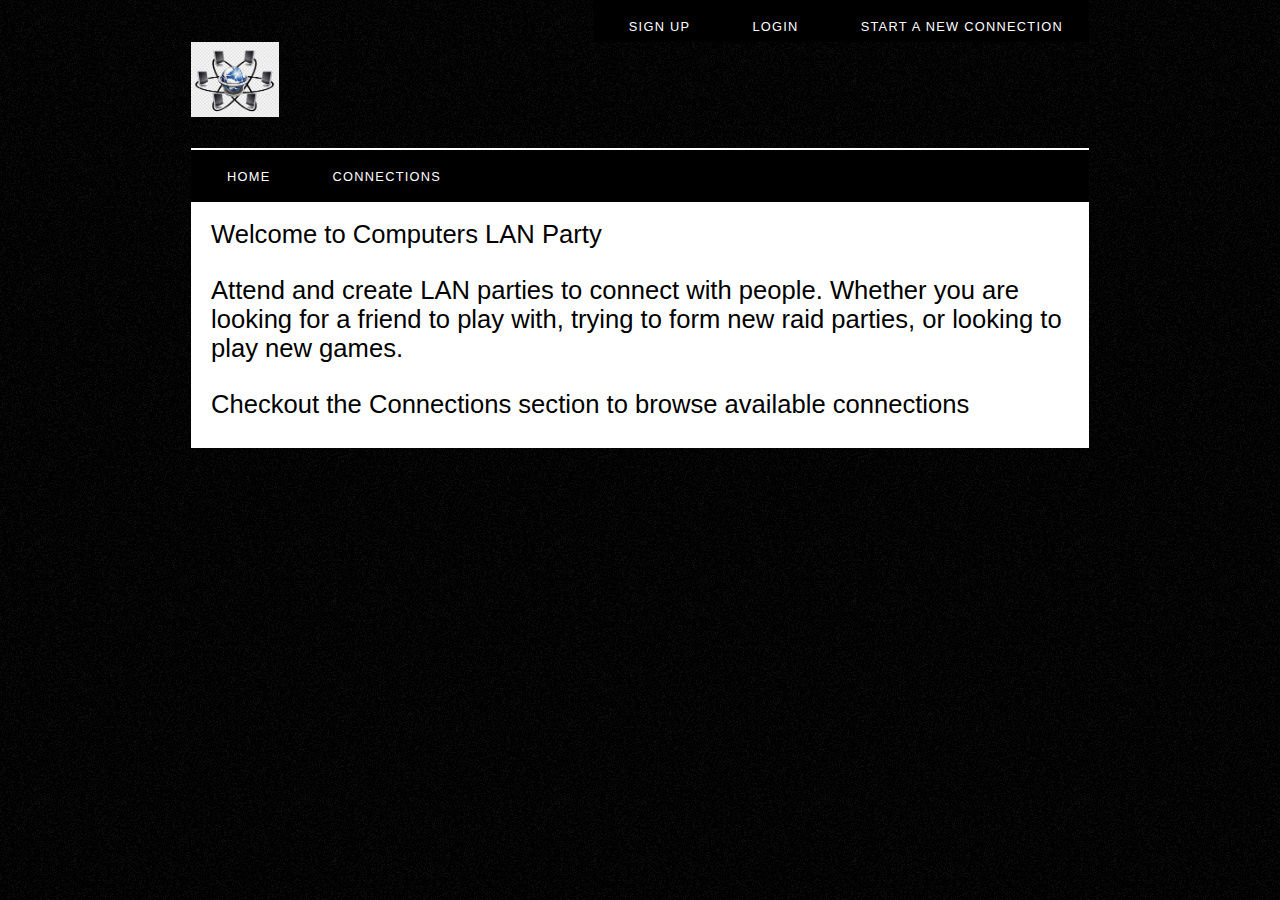
==== Milestone 1/index.html @ ded64d34 "First Commit" ====
<!DOCTYPE HTML>
<html lang="en">

<head>
	<title>Computers LAN Party</title>
	<link rel="stylesheet" type="text/css" href="style/style.css" title="style" />
</head>
<body>
	<div id="main">
		<div id="header">
			<div id="logo">
                <ul id="user_navigation">
                        <li><a href="">Start a new connection</a></li>
                        <li><a href="connections.html">Login</a></li>
                        <li><a href="connections.html">Sign Up</a></li>
                    </ul>
				<div id="logo_text">
					<h1><a href="index.html"><img src="images/icon.jpg" height="75" alt="Burn's Computers"></a></h1>
				</div>
                
			</div>
			<div id="menubar">
				<ul id="menu">
                    <li><a href="index.html">Home</a></li>
					<li><a href="connections.html">Connections</a></li>
				</ul>
			</div>
		</div>
		<div id="site_content">
            <br>
			<h2>Welcome to Computers LAN Party</h2>
            <br>
            <h2>Attend and create LAN parties to connect with people. Whether you are looking for a friend to play with, trying to form new raid parties, or looking to play new games.</h2>
            <br>
            <h2>Checkout the Connections section to browse available connections</h2>
	  </div>
    </div>
</body>
</html>
---- Milestone 1/style/style.css ----
html
{ height: 100%;}

*
{ margin: 0;
  padding: 0;}

body
{ font: normal .80em 'impact', verdana, sans-serif;
  background: #F0EFE2 url(background.png) repeat;
  color: #000;}

p
{ padding: 0 0 25px 0;
  line-height: 1.7em;}

img
{ border: 0;}
h1

{
    font: normal 225% 'trebuchet ms', verdana, sans-serif;
    color: #000;
    margin: 0 0 15px 0;
    padding: 15px 0 5px 0;
}

h2
{
    font: normal 200% 'trebuchet ms', verdana, sans-serif;
    margin: 0 0 7px 0;
    padding: 3px 0 2px 0;
}

h3
{
    font: normal 175% 'trebuchet ms', verdana, sans-serif;
    margin: 3px 25px;
    padding: 3px 0 3px 0;
}

a, a:hover
{ outline: none;
  text-decoration: underline;
  color: #000;}

a:hover
{ text-decoration: none;}

.left
{ float: left;
  width: auto;
  margin-right: 10px;}

.right
{ float: right; 
  width: auto;
  margin-left: 10px;}

.center
{ display: block;
  text-align: center;
  margin: 20px auto;}

blockquote
{ margin: 20px 0; 
  padding: 10px 20px 0 20px;
  border: 1px solid #E5E5DB;
  background: #FFF;}

ul
{ margin: 2px 0 22px 17px;}

ul li
{ list-style-type: circle;
    margin: 0 0 6px 0; 
    padding: 0 0 4px 5px;
    color: #FFF;}

#main, #logo, #menubar, #site_content
{ margin-left: auto; 
  margin-right: auto;}

#header
{ background: transparent;
  height: 202px;}

#logo
{ width: 898px;
  position: relative;
  height: 148px;
  border-bottom: 2px solid #FFF;}

#logo #logo_text 
{ position: absolute; 
  top: 20px;
  left: 0;}

#logo h1, #logo h2
{ font: normal 300% 'trebuchet ms', verdana, sans-serif;
  border-bottom: 0;
  text-transform: none;
  margin: 0;}

#logo_text h1, #logo_text h1 a, #logo_text h1 a:hover 
{ padding: 22px 0 0 0;
  color: #FFF;
  letter-spacing: -1px;
  text-decoration: none;}

#logo_text h1 a .logo_colour
{ color: #FFF;}

#logo_text h2, 
{ font-size: 100%;
  padding: 4px 0 0 0;
  color: #FFF;}

#user_navigation
{
    width: auto;
    height: auto;
    padding: 0;
    background: #000;
    float: right
}

ul#user_navigation, ul#user_navigation li
{
    float: right;
    margin: 0;
    padding: 0;
}

ul#user_navigation li
{
    list-style: none;
}

ul#user_navigation li a
{
    letter-spacing: 0.1em;
    font: normal 100% verdana, sans-serif;
    display: block;
    float: right;
    height: 17px;
    margin: 10px 0 0 10px;
    padding: 9px 26px 6px 26px;
    text-align: center;
    color: #FFF;
    text-transform: uppercase;
    text-decoration: none;
    background: transparent;
}

#menubar
{ width: 898px;
  height: 52px;
  padding: 0;
  background: #000;} 

ul#menu, ul#menu li
{ float: left;
  margin: 0; 
  padding: 0;}

ul#menu li
{ list-style: none;}

ul#menu li a
{ letter-spacing: 0.1em;
  font: normal 100% verdana, sans-serif;
  display: block; 
  float: left; 
  height: 17px;
  margin: 10px 0 0 10px;
  padding: 9px 26px 6px 26px;
  text-align: center;
  color: #FFF;
  text-transform: uppercase;
  text-decoration: none;
  background: transparent;} 

ul#menu li a:hover, ul#menu li.selected a, ul#menu li.selected a:hover
{ color: #FFF;
  background: transparent url(transparent_light.png) repeat;}

#site_content
{ width: 854px;
  overflow: hidden;
  margin: 0 auto 0 auto;
  padding: 0 24px 20px 20px;
  background: #FFF;} 

#content
{ text-align: left;
  float: left;
  width: 595px;
  padding: 0;}

#content ul
{ margin: 2px 0 22px 0px;}

#content ul li
{ list-style-type: none;
  background: url(bullet.png) no-repeat;
  margin: 0 0 6px 0; 
  padding: 0 0 4px 25px;
  line-height: 1.5em;}
  
.form_settings
{ margin: 15px 0 0 0;}

.form_settings p
{ padding: 0 0 4px 0;}

.form_settings span
{ float: left; 
  width: 200px; 
  text-align: left;}
  
.form_settings input, .form_settings textarea
{ padding: 5px; 
  width: 299px; 
  font: 100% verdana; 
  border: 1px solid #E5E5DB; 
  background: #FFF; 
  color: #47433F;}
  
.form_settings .submit
{ font: 100% verdana; 
  border: 1px solid; 
  width: 99px; 
  margin: 0 0 0 212px; 
  height: 33px;
  padding: 2px 0 3px 0;
  cursor: pointer; 
  background: #000; 
  color: #FFF;}

.form_settings textarea, .form_settings select
{ font: 100% verdana; 
  width: 299px;}

.form_settings select
{ width: 310px;}

.form_settings
{ margin: 4px 0; 
  padding: 0; 
  width: 14px;
  border: 0;
  background: none;}
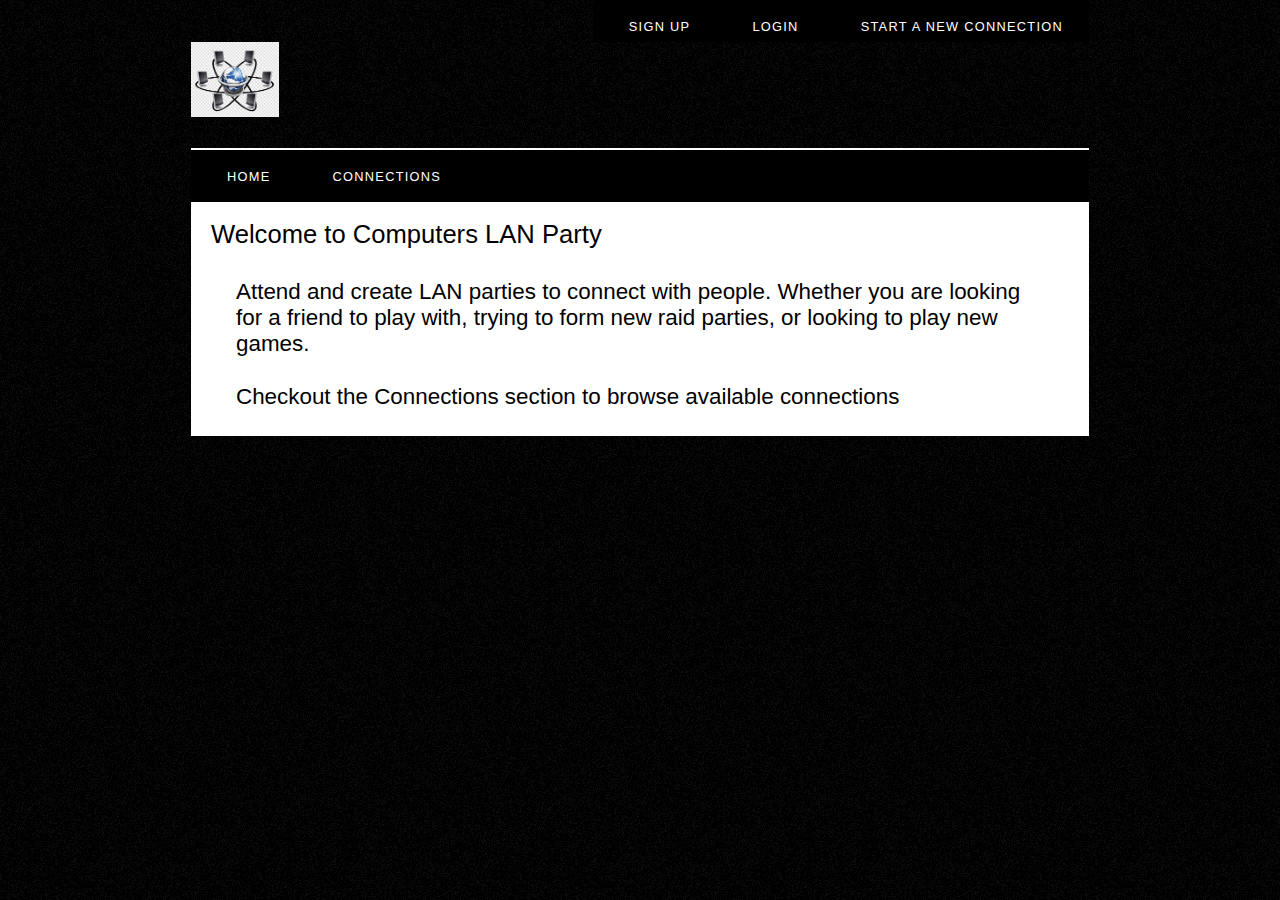
==== commit 28d06a90: "Updated to meet requirements" ====
--- a/Milestone 1/index.html
+++ b/Milestone 1/index.html
@@ -30,9 +30,9 @@
             <br>
 			<h2>Welcome to Computers LAN Party</h2>
             <br>
-            <h2>Attend and create LAN parties to connect with people. Whether you are looking for a friend to play with, trying to form new raid parties, or looking to play new games.</h2>
+            <h3>Attend and create LAN parties to connect with people. Whether you are looking for a friend to play with, trying to form new raid parties, or looking to play new games.</h3>
             <br>
-            <h2>Checkout the Connections section to browse available connections</h2>
+            <h3>Checkout the Connections section to browse available connections</h3>
 	  </div>
     </div>
 </body>
--- a/Milestone 1/style/style.css
+++ b/Milestone 1/style/style.css
@@ -27,7 +27,7 @@
 
 h2
 {
-    font: normal 200% 'trebuchet ms', verdana, sans-serif;
+    font: normal 200% 'impact', verdana, sans-serif;
     margin: 0 0 7px 0;
     padding: 3px 0 2px 0;
 }
@@ -37,6 +37,50 @@
     font: normal 175% 'trebuchet ms', verdana, sans-serif;
     margin: 3px 25px;
     padding: 3px 0 3px 0;
+}
+
+h4
+{
+    font: normal 150% 'trebuchet', verdana, sans-serif;
+    float: none;
+    line-height: 1em;
+    vertical-align: top;
+}
+
+table
+{
+    width: 100%;
+    text-align: left;
+    vertical-align: middle;
+    border-collapse: collapse;
+    border: 1px solid black;
+}
+
+th
+{
+    font: normal 125% 'trebuchet', verdana, sans-serif;
+    padding: 5px;
+}
+
+td
+{
+    font: normal 100% 'trebuchet', verdana, sans-serif;
+    padding: 3px;
+}
+
+.buttonConnections
+{
+    text-align: center;
+    background-color: black;
+    color: white;
+    border: none;
+    padding: 7px;
+    text-decoration: none;
+    display: inline-block;
+    font-size: 12px;
+    margin: 2px 2px;
+    cursor: pointer;
+    border-radius: 8px;
 }
 
 a, a:hover
@@ -151,6 +195,59 @@
     text-transform: uppercase;
     text-decoration: none;
     background: transparent;
+}
+
+#attendance
+{
+    width: auto;
+    height: auto;
+    padding: 0;
+    float: right;
+}
+
+.buttonYes 
+{
+    text-align: center;
+    background-color: darkgreen;
+    color: white;
+    border: none;
+    padding: 10px;
+    text-decoration: none;
+    display: inline-block;
+    font-size: 16px;
+    margin: 4px 2px;
+    cursor: pointer;
+    border-radius: 8px;
+}
+
+.buttonNo 
+{
+    text-align: center;
+    background-color: firebrick;
+    color: white;
+    border: none;
+    padding: 10px;
+    text-decoration: none;
+    display: inline-block;
+    font-size: 16px;
+    margin: 4px 2px;
+    cursor: pointer;
+    border-radius: 8px;
+}
+
+.buttonMaybe 
+{
+    text-align: center;
+    background-color: blue;
+    color: white;
+    border: none;
+    padding: 10px;
+    text-decoration: none;
+    display: inline-block;
+    font-size: 16px;
+    margin: 4px 2px;
+    cursor: pointer;
+    border-radius: 8px;
 }
 
 #menubar
